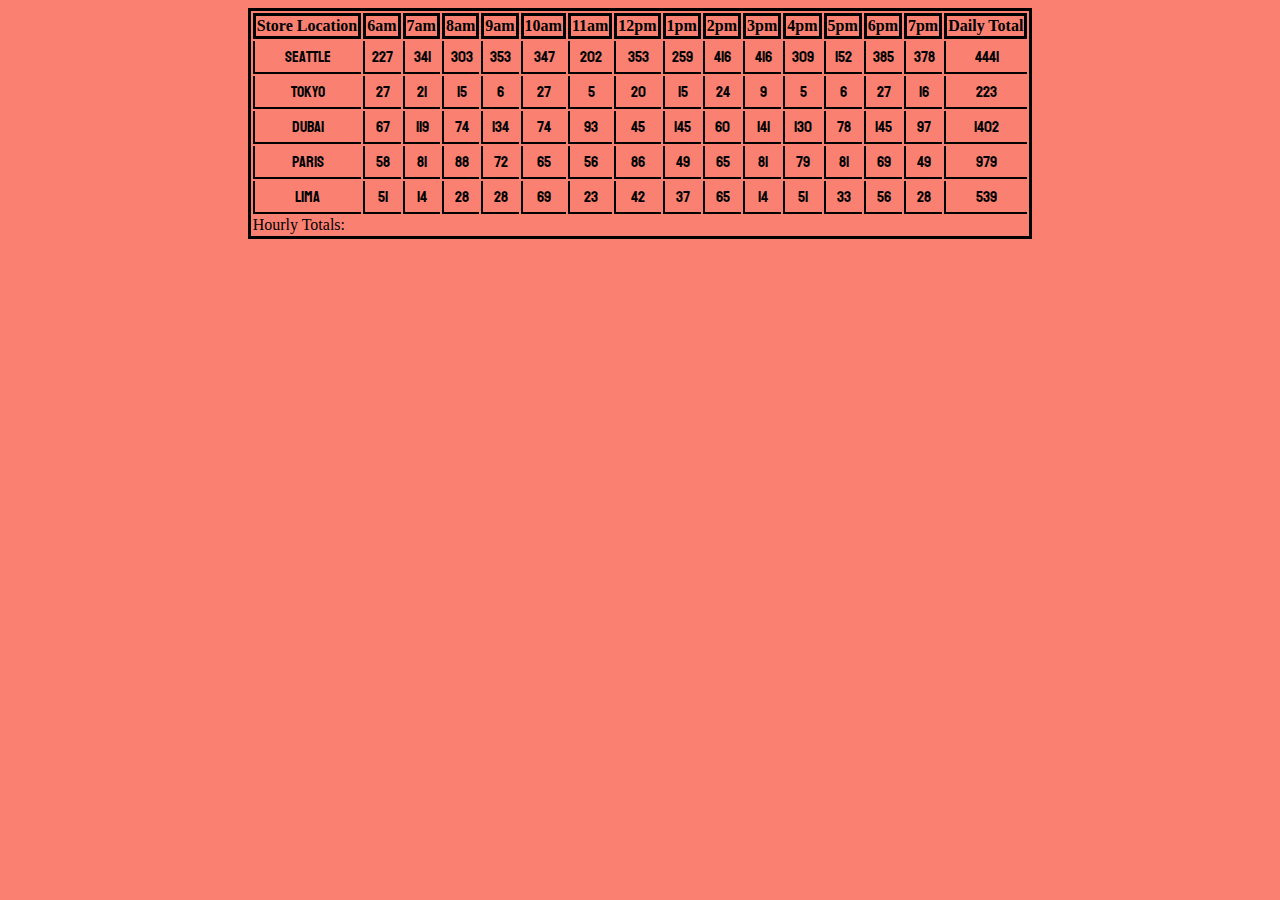
==== sales.html @ c573c1e8 "Lab 7 done, stretch wip" ====
<!DOCTYPE html>
<html lang="en">
<head>
  <title>Sales Sheet</title>
  <link rel="stylesheet" href="css/style.css">
  <style>
    @import url('https://fonts.googleapis.com/css2?family=Koulen&display=swap');
    </style>
</head>
<body>
  <main id="stores">
    <table id="table"></table>
  </main>
  </body>
</html>

<script src="js/app.js"></script>
---- css/style.css ----
body{
  background-color: salmon;
}

table{
  border-style: solid;
  border-color: black;
  margin: auto;
  justify-content: center;
}

th{
  border-style: solid;
  border-color: black;
}



tr{
  border-style: solid;
  border-color: black;
}

td{
  font-family: 'Koulen', cursive;
  text-align: center;
  border-left: 2px solid;
  border-bottom: 2px solid;
  border-color: black;
  margin: 0px;
}
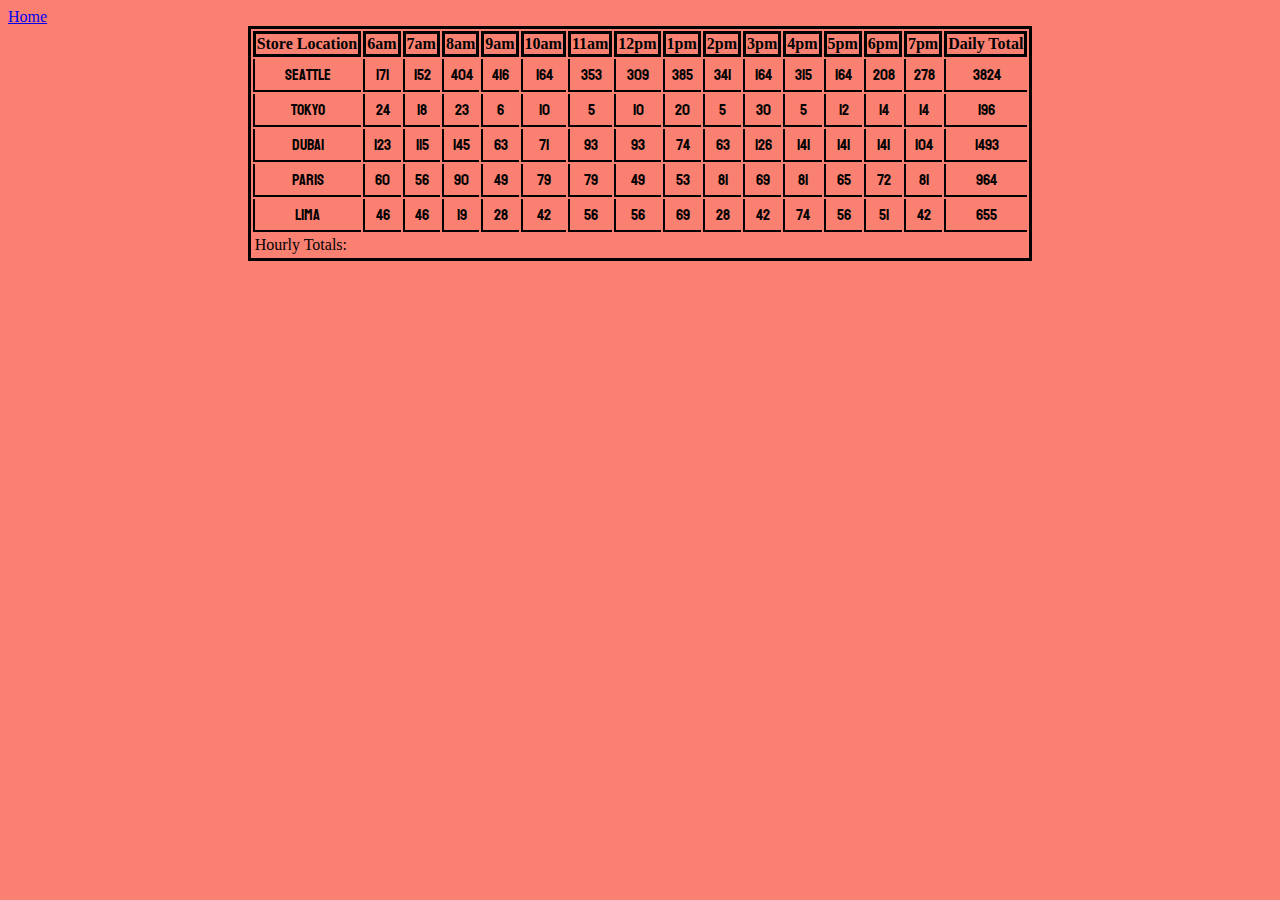
==== commit 16df1539: "Salmon Cookie page" ====
--- a/sales.html
+++ b/sales.html
@@ -8,6 +8,9 @@
     </style>
 </head>
 <body>
+  <header>
+    <nav><a href="index.html">Home</a></nav>
+  </header>
   <main id="stores">
     <table id="table"></table>
   </main>
--- a/css/style.css
+++ b/css/style.css
@@ -1,4 +1,4 @@
-
+@import url('https://fonts.googleapis.com/css2?family=Oleo+Script+Swash+Caps&display=swap');
 body{
   background-color: salmon;
 }
@@ -8,14 +8,14 @@
   border-color: black;
   margin: auto;
   justify-content: center;
+  color: black;
 }
 
 th{
   border-style: solid;
   border-color: black;
+  align-content: center;
 }
-
-
 
 tr{
   border-style: solid;
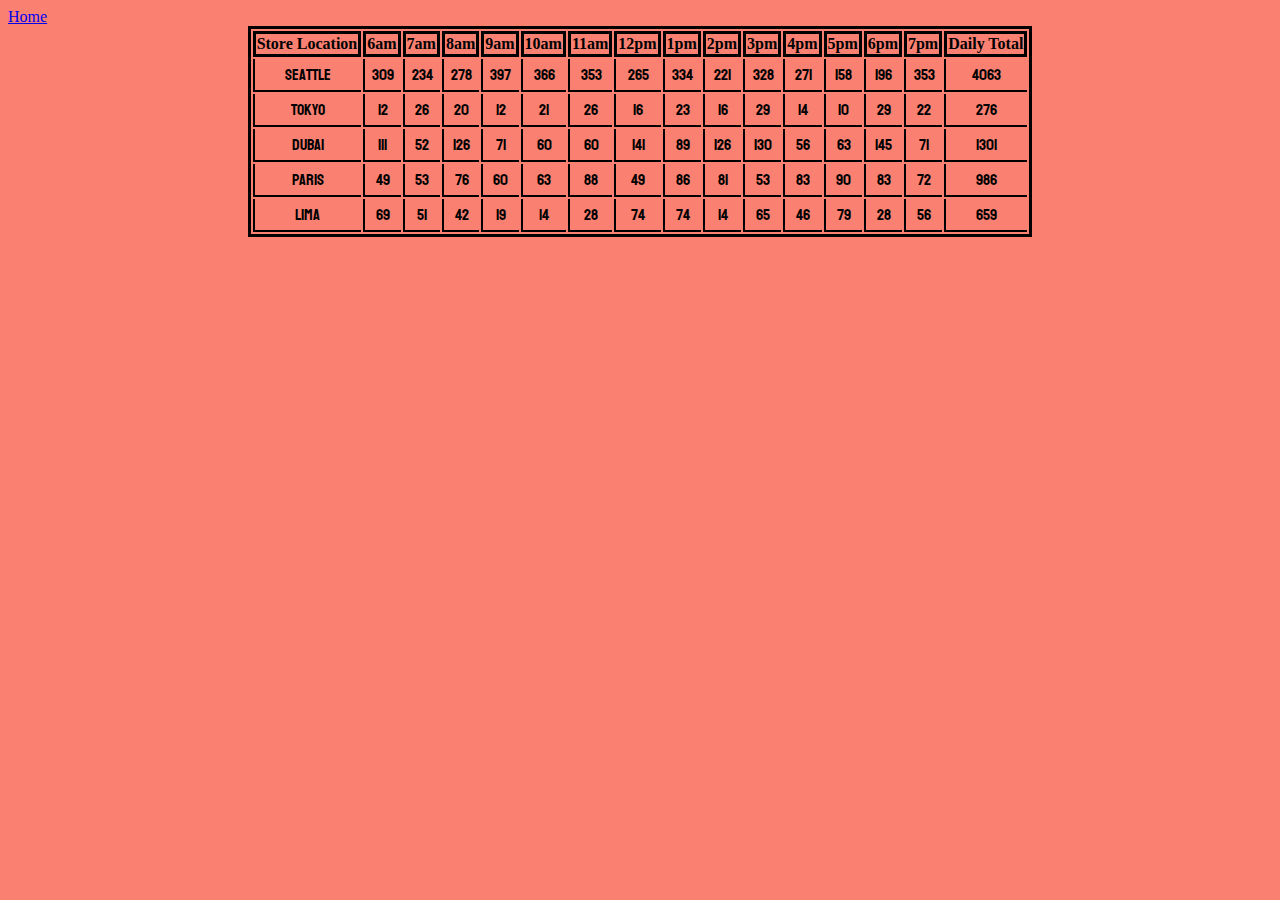
==== commit 90274edb: "Lab 9 prep" ====
--- a/sales.html
+++ b/sales.html
@@ -14,7 +14,12 @@
   <main id="stores">
     <table id="table"></table>
   </main>
+
+
+
+  <script src="js/app.js"></script>
   </body>
-</html>
-
-<script src="js/app.js"></script>+  <footer></footer>
+  </html>
+  
+  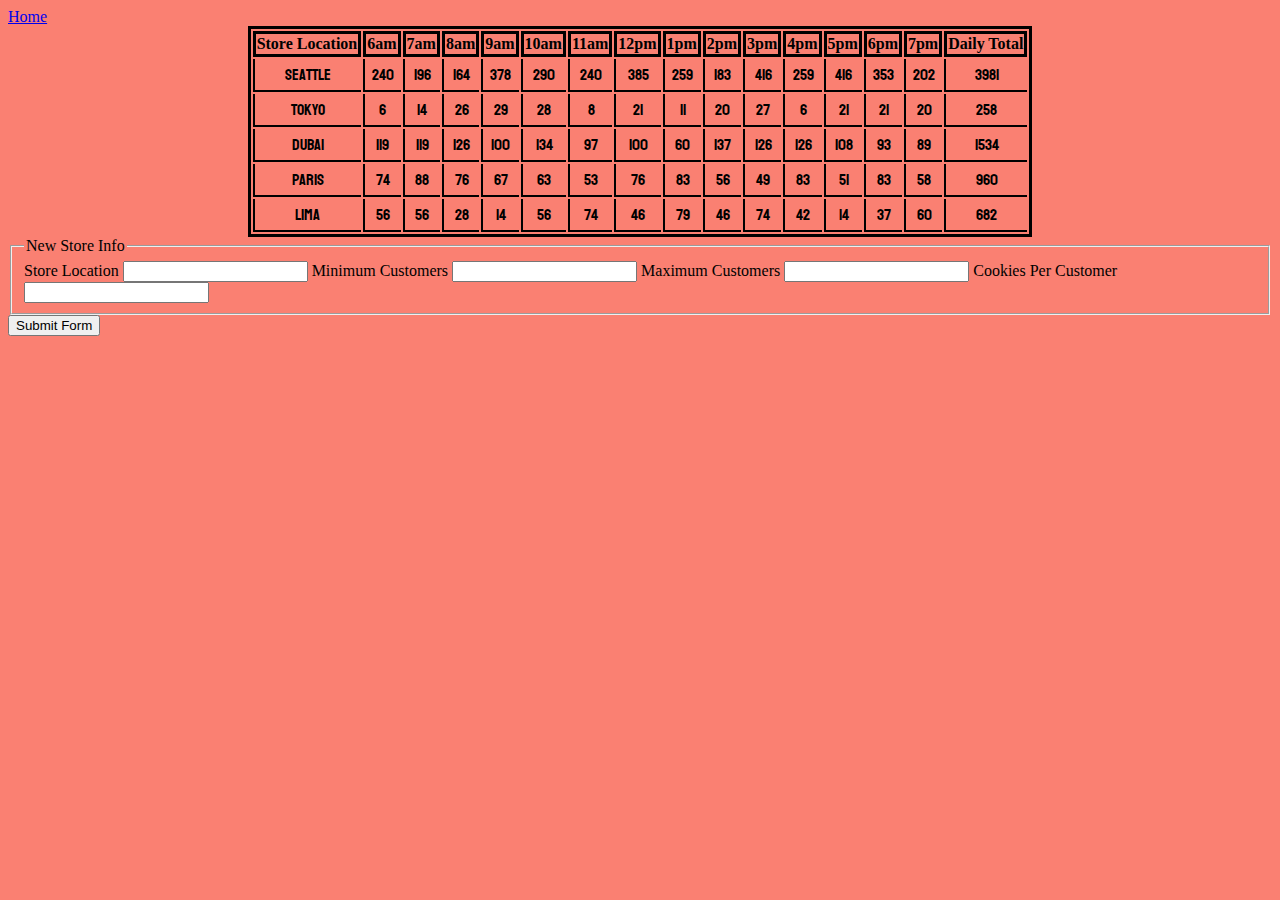
==== commit f441a7e8: "Lab09-Forms" ====
--- a/sales.html
+++ b/sales.html
@@ -15,7 +15,23 @@
     <table id="table"></table>
   </main>
 
-
+  <form id="cookForm">
+    <fieldset>
+      <legend>New Store Info</legend>
+      <label for="storeLocation">Store Location</label>
+      <input id="storeLocation" type="text" Location="storeLocation">
+  
+      <label for="minCust">Minimum Customers</label>
+      <input id="minCust" type="number" name="Minimum Customers Per Hour">
+  
+      <label for="maxCust">Maximum Customers</label>
+      <input id="maxCust" type="number" name="Maximum Customers Per Hour">
+  
+      <label for="avgCookSales">Cookies Per Customer</label>
+      <input id="avgCookSales" type="avgCookSales" name="Avg Cookies Per Customer">
+    </fieldset>
+    <button type="submit" value="Upload Numbers">Submit Form</button>
+  </form>
 
   <script src="js/app.js"></script>
   </body>
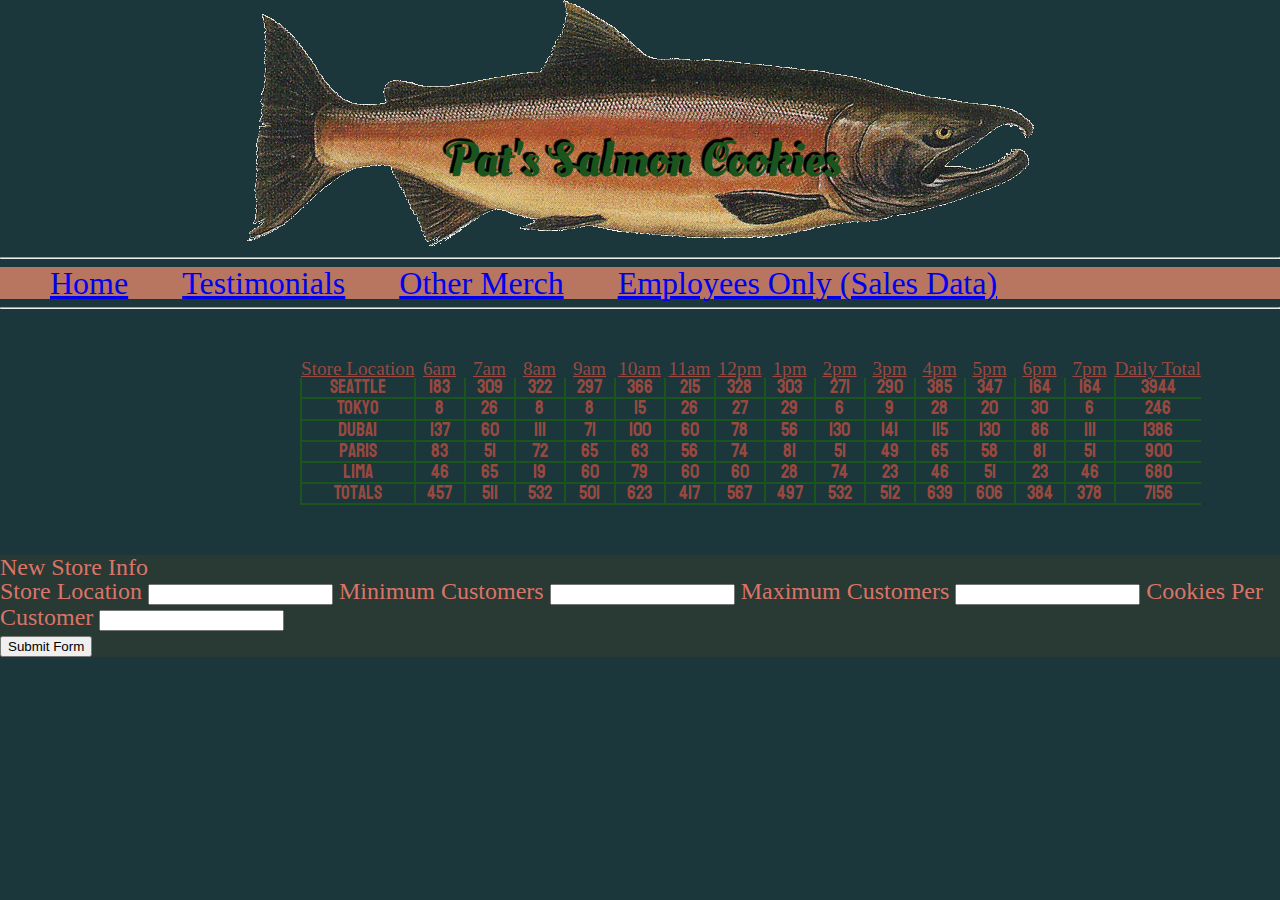
==== commit c3fdc8c0: "Lab 10b" ====
--- a/sales.html
+++ b/sales.html
@@ -2,37 +2,52 @@
 <html lang="en">
 <head>
   <title>Sales Sheet</title>
+  <link rel="stylesheet" href="css/reset.css">
   <link rel="stylesheet" href="css/style.css">
   <style>
     @import url('https://fonts.googleapis.com/css2?family=Koulen&display=swap');
     </style>
 </head>
 <body>
-  <header>
-    <nav><a href="index.html">Home</a></nav>
+  <header class="container">
+    <img src ='img/salmon.png' alt="salmon" title="Salmon Cookies">
+    <p class="tl">Pat's Salmon Cookies</p>
   </header>
+  
+  <hr />
+  
+  <main>
+    <nav>
+      <ul>
+        <li><a href="index.html">Home</a></li>
+        <li><a href="https://www.youtube.com/watch?v=sP4NMoJcFd4">Testimonials</a></li>
+        <li><a href="https://www.youtube.com/watch?v=tkzY_VwNIek">Other Merch</a></li>
+        <li><a href="sales.html">Employees Only (Sales Data)</a></li>
+      </ul>
+    </nav>
+    <hr />
   <main id="stores">
     <table id="table"></table>
+    
+    <form id="cookForm">
+      <fieldset>
+        <legend>New Store Info</legend>
+        <label for="storeLocation">Store Location</label>
+        <input id="storeLocation" type="text" name="storeLocation">
+        
+        <label for="minCust">Minimum Customers</label>
+        <input id="minCust" type="number" name="Minimum Customers Per Hour">
+        
+        <label for="maxCust">Maximum Customers</label>
+        <input id="maxCust" type="number" name="Maximum Customers Per Hour">
+        
+        <label for="avgCookSales">Cookies Per Customer</label>
+        <input id="avgCookSales" type="avgCookSales" name="Avg Cookies Per Customer">
+      </fieldset>
+      <button type="submit" value="Upload Numbers">Submit Form</button>
+    </form>
+    
   </main>
-
-  <form id="cookForm">
-    <fieldset>
-      <legend>New Store Info</legend>
-      <label for="storeLocation">Store Location</label>
-      <input id="storeLocation" type="text" Location="storeLocation">
-  
-      <label for="minCust">Minimum Customers</label>
-      <input id="minCust" type="number" name="Minimum Customers Per Hour">
-  
-      <label for="maxCust">Maximum Customers</label>
-      <input id="maxCust" type="number" name="Maximum Customers Per Hour">
-  
-      <label for="avgCookSales">Cookies Per Customer</label>
-      <input id="avgCookSales" type="avgCookSales" name="Avg Cookies Per Customer">
-    </fieldset>
-    <button type="submit" value="Upload Numbers">Submit Form</button>
-  </form>
-
   <script src="js/app.js"></script>
   </body>
   <footer></footer>
--- a/css/style.css
+++ b/css/style.css
@@ -1,32 +1,75 @@
 @import url('https://fonts.googleapis.com/css2?family=Oleo+Script+Swash+Caps&display=swap');
 body{
-  background-color: salmon;
-}
+  background-color: #1b373b;
+  }
+
+  .container {
+    position: relative;
+    text-align: center;
+  }
+
+  .tl {
+    font-family: 'Oleo Script Swash Caps', cursive;
+    position: absolute;
+    top: 55%;
+    left: 35%;
+    text-align: center;
+    font-size: xxx-large;
+    color: rgb(25, 85, 28);
+    text-shadow: -3px -3px 1px black;
+  }
+
+  nav{
+    border-style: solid;
+    border: rgb(184, 118, 96);
+    background-color: rgb(184, 118, 96);
+  }
+  nav ul li{
+    list-style-type: none;
+    display: inline-block;
+    margin-left: 50px;
+    font-size: xx-large;
+    
+  }
 
 table{
+  margin-top: 50px;
   border-style: solid;
-  border-color: black;
-  margin: auto;
+  border-color:rgb(184, 118, 96);
   justify-content: center;
-  color: black;
+  color: rgba(175, 77, 66, 0.863);
+  min-height:fit-content;
+  margin-left: 300px;
+
 }
 
 th{
   border-style: solid;
-  border-color: black;
+  border-color: rgb(184, 118, 96);
   align-content: center;
+  min-width: 50px;
+  font-size: larger;
+  text-decoration: underline;
 }
 
 tr{
   border-style: solid;
-  border-color: black;
 }
 
 td{
   font-family: 'Koulen', cursive;
+  font-size: larger;
   text-align: center;
   border-left: 2px solid;
   border-bottom: 2px solid;
-  border-color: black;
+  border-color: rgb(25, 85, 28);
   margin: 0px;
+}
+
+form {
+  margin-top: 50px;
+  background-color: rgba(102, 67, 26, 0.195);
+  border-style: solid;
+  color: rgba(250, 128, 114, 0.863);
+  font-size: x-large;
 }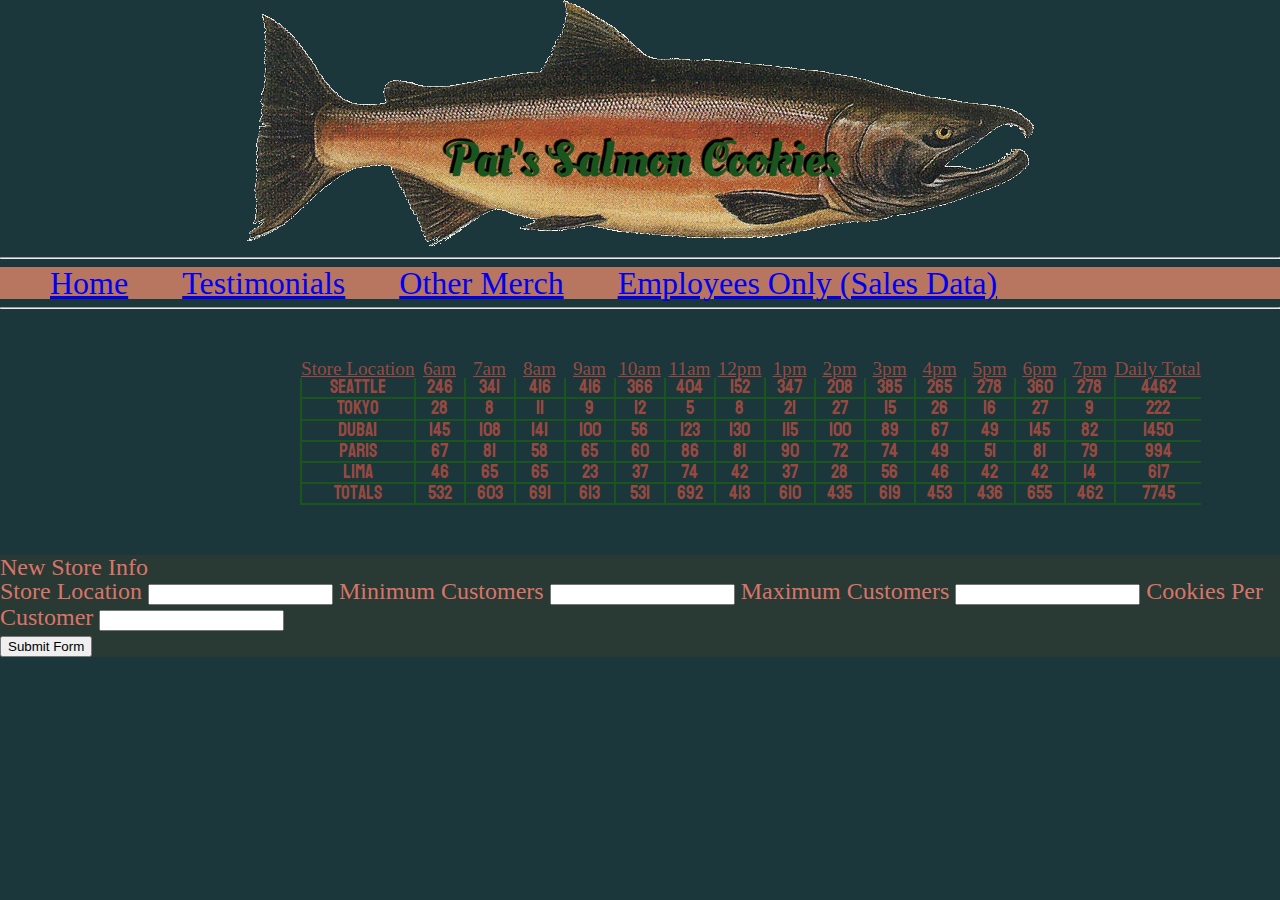
==== commit c68215d0: "attempted link" ====
--- a/sales.html
+++ b/sales.html
@@ -20,7 +20,7 @@
     <nav>
       <ul>
         <li><a href="index.html">Home</a></li>
-        <li><a href="https://www.youtube.com/watch?v=sP4NMoJcFd4">Testimonials</a></li>
+        <li><a href="index.html#recSec">Testimonials</a></li>
         <li><a href="https://www.youtube.com/watch?v=tkzY_VwNIek">Other Merch</a></li>
         <li><a href="sales.html">Employees Only (Sales Data)</a></li>
       </ul>
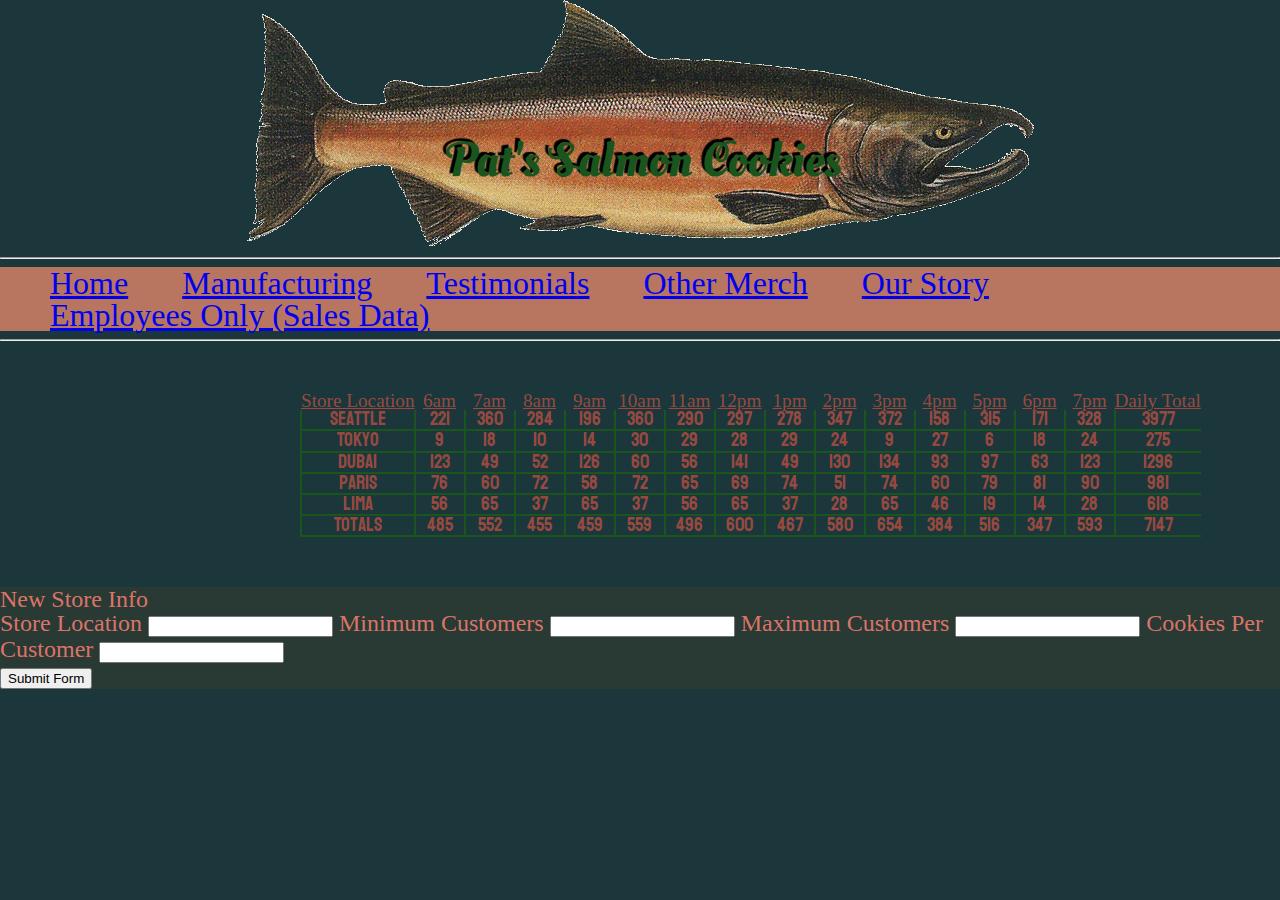
==== commit c1e19077: "links working" ====
--- a/sales.html
+++ b/sales.html
@@ -20,8 +20,10 @@
     <nav>
       <ul>
         <li><a href="index.html">Home</a></li>
-        <li><a href="index.html#recSec">Testimonials</a></li>
-        <li><a href="https://www.youtube.com/watch?v=tkzY_VwNIek">Other Merch</a></li>
+        <li><a href="index.html/#manuH1">Manufacturing</a></li>
+        <li><a href="index.html/#recH1">Testimonials</a></li>
+        <li><a href="index.html/#merchH1">Other Merch</a></li>
+        <li><a href="index.html/#histH1">Our Story</a></li>
         <li><a href="sales.html">Employees Only (Sales Data)</a></li>
       </ul>
     </nav>
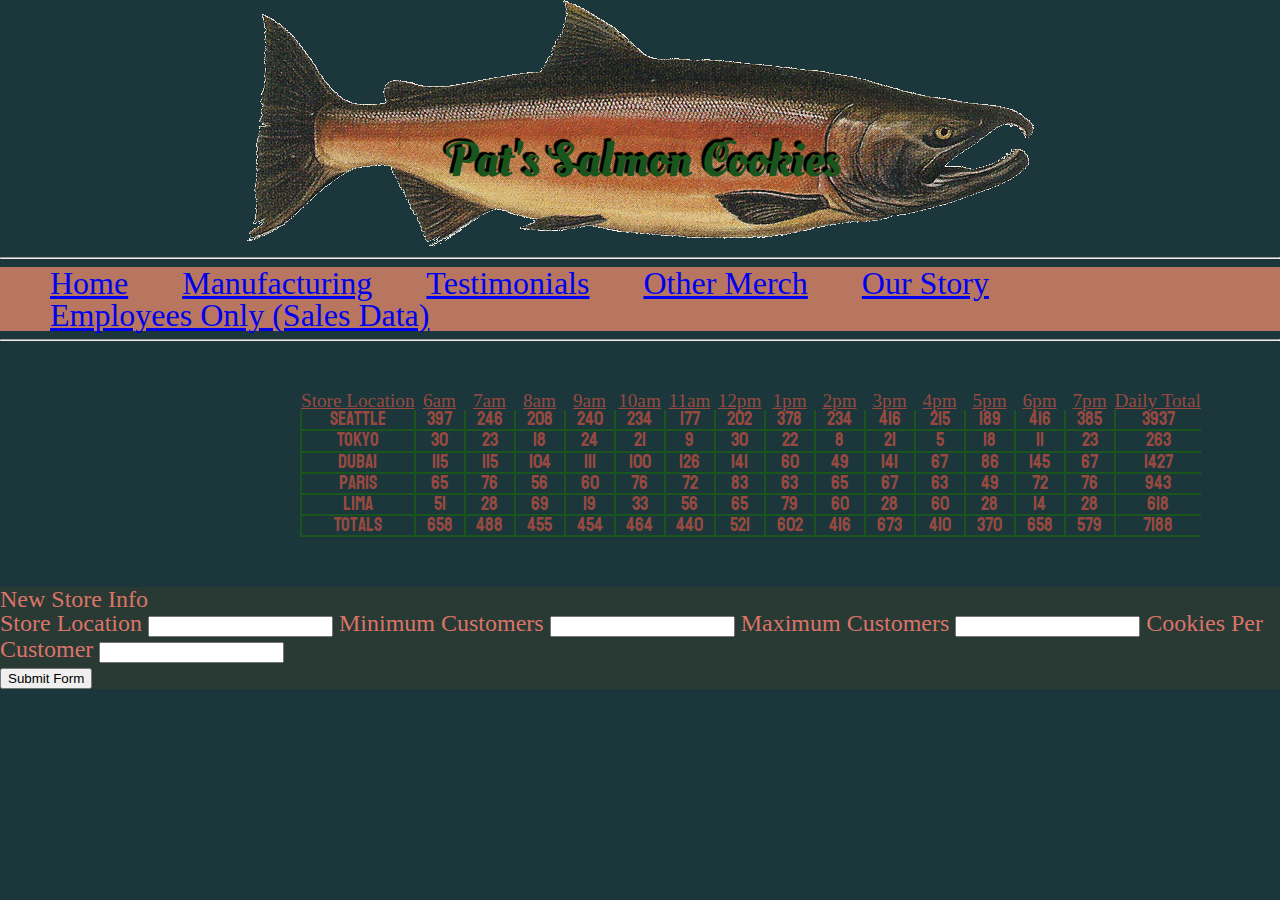
==== commit fc0bd53d: "linkfixes from sales" ====
--- a/sales.html
+++ b/sales.html
@@ -20,10 +20,10 @@
     <nav>
       <ul>
         <li><a href="index.html">Home</a></li>
-        <li><a href="index.html/#manuH1">Manufacturing</a></li>
-        <li><a href="index.html/#recH1">Testimonials</a></li>
-        <li><a href="index.html/#merchH1">Other Merch</a></li>
-        <li><a href="index.html/#histH1">Our Story</a></li>
+        <li><a href="index.html#manuH1">Manufacturing</a></li>
+        <li><a href="index.html#recH1">Testimonials</a></li>
+        <li><a href="index.html#merchH1">Other Merch</a></li>
+        <li><a href="index.html#histH1">Our Story</a></li>
         <li><a href="sales.html">Employees Only (Sales Data)</a></li>
       </ul>
     </nav>
